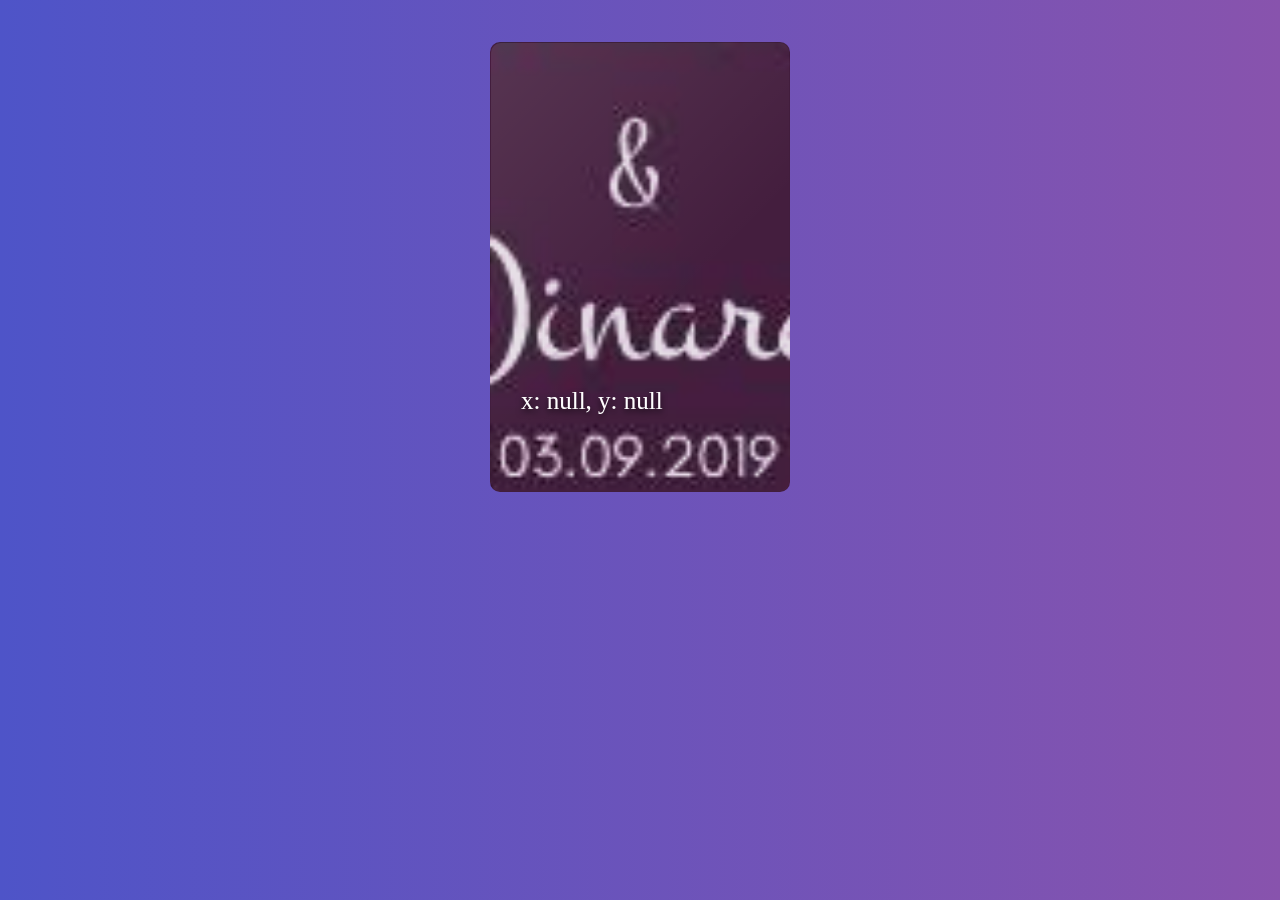
==== index2.html @ 8facebb2 "add book styling" ====
<!DOCTYPE html>
<html lang="en">
<head>
    <title>Open your ticket to a great journey</title>
    <link rel="stylesheet" href="css/main.css"/>
    <meta name="viewport" content="width=device-width, initial-scale=1, shrink-to-fit=no">
</head>
<body>
<div class="area" >
    <ul class="circles">
        <li></li>
        <li></li>
        <li></li>
        <li></li>
        <li></li>
        <li></li>
        <li></li>
        <li></li>
        <li></li>
        <li></li>
    </ul>
</div>


<div class="wrap">
    <div class="card-shadow"></div>
    <div class="card">
        <div class="card-front">
            <!--<div class="card-title">Dear John</div>-->
            <!--<div class="card-subtitle">please join to our wedding party</div>-->
            <!--<div class="card-subtitle" id="dataContainerOrientation">123123123</div>-->
            <div class="card-subtitle" id="dataContainerMotion">fegergeg</div>
            <div class="card-shine"></div>
        </div>
    </div>
</div>

<script src="js/jquery-3.4.1.min.js"></script>
<script src="js/bootstrap.min.js"></script>
<script src="js/vivus.min.js"></script>
<script src="js/card.js"></script>
<script src="js/main.js"></script>
</body>
</html>
---- css/main.css ----
@import "bootstrap.min.css";
@import url("https://fonts.googleapis.com/css?family=Exo:400,700");
::before,
::after {
  content: "";
}

ul {
  margin: 0;
  padding: 0;
  list-style: none;
}

a {
  color: #2c3e50;
  text-decoration: none;
}

.flower-top {
  position: absolute;
  left: 42px;
  top: 33px;
  transform-origin: top right;
  transform: rotate(0deg);
  animation: lowShake infinite 5s ease-in-out;
}

.flower-bottom {
  position: absolute;
  left: 162px;
  bottom: 33px;
  transform-origin: bottom left;
  transform: rotate(0deg);
  animation: lowShake infinite 6s 0.8s ease-in-out;
}

@keyframes lowShake {
  0%, 80%, 100% {
    transform: rotate(0deg);
  }
  20%, 60% {
    transform: rotate(-5deg);
  }
  40% {
    transform: rotate(5deg);
  }
}
.bg-cover {
  background-size: cover;
  background-position: center;
}

.page > li {
  overflow: hidden;
}
.page > li.bg-cover:after {
  position: absolute;
  top: 0;
  bottom: 0;
  right: 0;
  left: 0;
  border: 10px solid #e4cdaf;
  z-index: 10;
}
.page > li:before {
  position: absolute;
  top: 0;
  bottom: 0;
  width: 100%;
  box-shadow: inset 130px 0 40px -70px #00000021;
  z-index: 5;
}

.align {
  clear: both;
  margin: 90px auto 20px;
  width: 100%;
  max-width: 1170px;
  text-align: center;
}

.align > li {
  width: 500px;
  min-height: 300px;
  display: inline-block;
  margin: 30px 20px 30px 30px;
  padding: 0 0 0 60px;
  vertical-align: top;
}

.book {
  position: relative;
  width: 320px;
  height: 440px;
  -webkit-perspective: 1000px;
  -moz-perspective: 1000px;
  perspective: 1000px;
  -webkit-transform-style: preserve-3d;
  -moz-transform-style: preserve-3d;
  transform-style: preserve-3d;
  transform-origin: 0% -50%;
  transform: scale(1);
  transition: all 0.8s ease;
}

.hardcover_front li:first-child {
  background-color: #eee;
  -webkit-backface-visibility: hidden;
  -moz-backface-visibility: hidden;
  backface-visibility: hidden;
}

/* reverse */
.hardcover_front li:last-child {
  background-color: #fffbec;
}

/* HARDCOVER BACK */
.hardcover_back li:first-child {
  background-color: #fffbec;
}

/* reverse */
.hardcover_back li:last-child {
  background-color: #fffbec;
}

.book_spine li:first-child {
  background-color: #f3e296;
}

.book_spine li:last-child {
  background-color: #333;
}

/* thickness of cover */
.hardcover_front li:first-child:after,
.hardcover_front li:first-child:before,
.hardcover_front li:last-child:after,
.hardcover_front li:last-child:before,
.hardcover_back li:first-child:after,
.hardcover_back li:first-child:before,
.hardcover_back li:last-child:after,
.hardcover_back li:last-child:before,
.book_spine li:first-child:after,
.book_spine li:first-child:before,
.book_spine li:last-child:after,
.book_spine li:last-child:before {
  background-color: #381832;
}

/* page */
.page > li {
  background-image: -webkit-linear-gradient(left, #e1ddd8 0%, #fffbf6 100%);
  background-image: -moz-linear-gradient(left, #e1ddd8 0%, #fffbf6 100%);
  background-image: -ms-linear-gradient(left, #e1ddd8 0%, #fffbf6 100%);
  background-image: linear-gradient(left, #e1ddd8 0%, #fffbf6 100%);
  box-shadow: inset 0px -1px 2px rgba(50, 50, 50, 0.1), inset -1px 0px 1px rgba(150, 150, 150, 0.2);
  border-radius: 0 5px 5px 0;
}

/*
	3. opening cover, back cover and pages
*/
.hardcover_front {
  -webkit-transform: rotateY(-34deg) translateZ(8px);
  -moz-transform: rotateY(-34deg) translateZ(8px);
  transform: rotateY(-34deg) translateZ(8px);
  z-index: 100;
}

.hardcover_back {
  -webkit-transform: rotateY(-15deg) translateZ(-8px);
  -moz-transform: rotateY(-15deg) translateZ(-8px);
  transform: rotateY(-15deg) translateZ(-8px);
}

.page li:nth-child(1) {
  -webkit-transform: rotateY(-28deg);
  -moz-transform: rotateY(-28deg);
  transform: rotateY(-28deg);
}

.page li:nth-child(2) {
  -webkit-transform: rotateY(-30deg);
  -moz-transform: rotateY(-30deg);
  transform: rotateY(-30deg);
}

.page li:nth-child(3) {
  -webkit-transform: rotateY(-32deg);
  -moz-transform: rotateY(-32deg);
  transform: rotateY(-32deg);
}

.page li:nth-child(4) {
  -webkit-transform: rotateY(-34deg);
  -moz-transform: rotateY(-34deg);
  transform: rotateY(-34deg);
}

.page li:nth-child(5) {
  -webkit-transform: rotateY(-36deg);
  -moz-transform: rotateY(-36deg);
  transform: rotateY(-36deg);
}

/*
	4. position, transform & transition
*/
.hardcover_front,
.hardcover_back,
.book_spine,
.hardcover_front li,
.hardcover_back li,
.book_spine li {
  position: absolute;
  top: 0;
  left: 0;
  width: 100%;
  height: 100%;
  -webkit-transform-style: preserve-3d;
  -moz-transform-style: preserve-3d;
  transform-style: preserve-3d;
}

.hardcover_front,
.hardcover_back {
  -webkit-transform-origin: 0 100%;
  -moz-transform-origin: 0 100%;
  transform-origin: 0 100%;
}

.hardcover_front {
  -webkit-transition: all 0.8s ease, z-index 0.6s;
  -moz-transition: all 0.8s ease, z-index 0.6s;
  transition: all 0.8s ease, z-index 0.6s;
}

/* HARDCOVER front */
.hardcover_front li:first-child {
  cursor: default;
  -webkit-user-select: none;
  -moz-user-select: none;
  user-select: none;
  -webkit-transform: translateZ(2px);
  -moz-transform: translateZ(2px);
  transform: translateZ(2px);
}

.hardcover_front li:last-child {
  -webkit-transform: rotateY(180deg) translateZ(2px);
  -moz-transform: rotateY(180deg) translateZ(2px);
  transform: rotateY(180deg) translateZ(2px);
}

/* HARDCOVER back */
.hardcover_back li:first-child {
  -webkit-transform: translateZ(2px);
  -moz-transform: translateZ(2px);
  transform: translateZ(2px);
}

.hardcover_back li:last-child {
  -webkit-transform: translateZ(-2px);
  -moz-transform: translateZ(-2px);
  transform: translateZ(-2px);
}

/* thickness of cover */
.hardcover_front li:first-child:after,
.hardcover_front li:first-child:before,
.hardcover_front li:last-child:after,
.hardcover_front li:last-child:before,
.hardcover_back li:first-child:after,
.hardcover_back li:first-child:before,
.hardcover_back li:last-child:after,
.hardcover_back li:last-child:before,
.book_spine li:first-child:after,
.book_spine li:first-child:before,
.book_spine li:last-child:after,
.book_spine li:last-child:before {
  position: absolute;
  top: 0;
  left: 0;
}

/* HARDCOVER front */
.hardcover_front li:first-child:after,
.hardcover_front li:first-child:before {
  width: 4px;
  height: 100%;
}

.hardcover_front li:first-child:after {
  -webkit-transform: rotateY(90deg) translateZ(-2px) translateX(2px);
  -moz-transform: rotateY(90deg) translateZ(-2px) translateX(2px);
  transform: rotateY(90deg) translateZ(-2px) translateX(2px);
}

.hardcover_front li:first-child:before {
  -webkit-transform: rotateY(90deg) translateZ(318px) translateX(2px);
  -moz-transform: rotateY(90deg) translateZ(318px) translateX(2px);
  transform: rotateY(90deg) translateZ(318px) translateX(2px);
}

.hardcover_front li:last-child:after,
.hardcover_front li:last-child:before {
  width: 4px;
  height: 320px;
}

.hardcover_front li:last-child:after {
  -webkit-transform: rotateX(90deg) rotateZ(90deg) translateZ(160px) translateX(-2px) translateY(-159px);
  -moz-transform: rotateX(90deg) rotateZ(90deg) translateZ(160px) translateX(-2px) translateY(-159px);
  transform: rotateX(90deg) rotateZ(90deg) translateZ(160px) translateX(-2px) translateY(-159px);
}

.hardcover_front li:last-child:before {
  box-shadow: 0 0 60px 10px rgba(0, 0, 0, 0.5);
  -webkit-transform: rotateX(90deg) rotateZ(90deg) translateZ(-280px) translateX(-2px) translateY(-158px);
  -moz-transform: rotateX(90deg) rotateZ(90deg) translateZ(-280px) translateX(-2px) translateY(-158px);
  transform: rotateX(90deg) rotateZ(90deg) translateZ(-280px) translateX(-2px) translateY(-158px);
}

/* thickness of cover */
.hardcover_back li:first-child:after,
.hardcover_back li:first-child:before {
  width: 4px;
  height: 100%;
}

.hardcover_back li:first-child:after {
  -webkit-transform: rotateY(90deg) translateZ(-2px) translateX(2px);
  -moz-transform: rotateY(90deg) translateZ(-2px) translateX(2px);
  transform: rotateY(90deg) translateZ(-2px) translateX(2px);
}

.hardcover_back li:first-child:before {
  -webkit-transform: rotateY(90deg) translateZ(158px) translateX(2px);
  -moz-transform: rotateY(90deg) translateZ(158px) translateX(2px);
  transform: rotateY(90deg) translateZ(158px) translateX(2px);
}

.hardcover_back li:last-child:after,
.hardcover_back li:last-child:before {
  width: 4px;
  height: 160px;
}

.hardcover_back li:last-child:after {
  -webkit-transform: rotateX(90deg) rotateZ(90deg) translateZ(80px) translateX(2px) translateY(-78px);
  -moz-transform: rotateX(90deg) rotateZ(90deg) translateZ(80px) translateX(2px) translateY(-78px);
  transform: rotateX(90deg) rotateZ(90deg) translateZ(80px) translateX(2px) translateY(-78px);
}

.hardcover_back li:last-child:before {
  box-shadow: 10px -1px 80px 20px #666;
  -webkit-transform: rotateX(90deg) rotateZ(90deg) translateZ(-140px) translateX(2px) translateY(-78px);
  -moz-transform: rotateX(90deg) rotateZ(90deg) translateZ(-140px) translateX(2px) translateY(-78px);
  transform: rotateX(90deg) rotateZ(90deg) translateZ(-140px) translateX(2px) translateY(-78px);
}

/* BOOK SPINE */
.book_spine {
  -webkit-transform: rotateY(60deg) translateX(-5px) translateZ(-12px);
  -moz-transform: rotateY(60deg) translateX(-5px) translateZ(-12px);
  transform: rotateY(60deg) translateX(-5px) translateZ(-12px);
  width: 16px;
  z-index: 0;
}

.book_spine li:first-child {
  -webkit-transform: translateZ(2px);
  -moz-transform: translateZ(2px);
  transform: translateZ(2px);
}

.book_spine li:last-child {
  -webkit-transform: translateZ(-2px);
  -moz-transform: translateZ(-2px);
  transform: translateZ(-2px);
}

/* thickness of book spine */
.book_spine li:first-child:after,
.book_spine li:first-child:before {
  width: 4px;
  height: 100%;
}

.book_spine li:first-child:after {
  -webkit-transform: rotateY(90deg) translateZ(-2px) translateX(2px);
  -moz-transform: rotateY(90deg) translateZ(-2px) translateX(2px);
  transform: rotateY(90deg) translateZ(-2px) translateX(2px);
}

.book_spine li:first-child:before {
  -webkit-transform: rotateY(-90deg) translateZ(-12px);
  -moz-transform: rotateY(-90deg) translateZ(-12px);
  transform: rotateY(-90deg) translateZ(-12px);
}

.book_spine li:last-child:after,
.book_spine li:last-child:before {
  width: 4px;
  height: 16px;
}

.book_spine li:last-child:after {
  -webkit-transform: rotateX(90deg) rotateZ(90deg) translateZ(8px) translateX(2px) translateY(-6px);
  -moz-transform: rotateX(90deg) rotateZ(90deg) translateZ(8px) translateX(2px) translateY(-6px);
  transform: rotateX(90deg) rotateZ(90deg) translateZ(8px) translateX(2px) translateY(-6px);
}

.book_spine li:last-child:before {
  box-shadow: 5px -1px 100px 40px rgba(0, 0, 0, 0.2);
  -webkit-transform: rotateX(90deg) rotateZ(90deg) translateZ(-210px) translateX(2px) translateY(-6px);
  -moz-transform: rotateX(90deg) rotateZ(90deg) translateZ(-210px) translateX(2px) translateY(-6px);
  transform: rotateX(90deg) rotateZ(90deg) translateZ(-210px) translateX(2px) translateY(-6px);
}

.page,
.page > li {
  position: absolute;
  top: 0;
  left: 0;
  -webkit-transform-style: preserve-3d;
  -moz-transform-style: preserve-3d;
  transform-style: preserve-3d;
}

.page {
  width: 100%;
  height: 98%;
  top: 1%;
  left: 3%;
  z-index: 10;
}

.page > li {
  width: 100%;
  height: 100%;
  -webkit-transform-origin: left center;
  -moz-transform-origin: left center;
  transform-origin: left center;
  -webkit-transition-property: transform;
  -moz-transition-property: transform;
  transition-property: transform;
  -webkit-transition-timing-function: ease;
  -moz-transition-timing-function: ease;
  transition-timing-function: ease;
}

.page > li:nth-child(1) {
  -webkit-transition-duration: 0.6s;
  -moz-transition-duration: 0.6s;
  transition-duration: 0.6s;
}

.page > li:nth-child(2) {
  -webkit-transition-duration: 0.6s;
  -moz-transition-duration: 0.6s;
  transition-duration: 0.6s;
}

.page > li:nth-child(3) {
  -webkit-transition-duration: 0.4s;
  -moz-transition-duration: 0.4s;
  transition-duration: 0.4s;
}

.page > li:nth-child(4) {
  -webkit-transition-duration: 0.5s;
  -moz-transition-duration: 0.5s;
  transition-duration: 0.5s;
}

.page > li:nth-child(5) {
  -webkit-transition-duration: 0.6s;
  -moz-transition-duration: 0.6s;
  transition-duration: 0.6s;
}

/*
	5. events
*/
.book.open {
  transform: scale(1.2);
  transform-origin: 50% 25%;
}

.book.open > .hardcover_front {
  -webkit-transform: rotateY(-145deg) translateZ(0);
  -moz-transform: rotateY(-145deg) translateZ(0);
  transform: rotateY(-145deg) translateZ(0);
  z-index: 0;
}

.book.open > .page li:nth-child(1) {
  -webkit-transform: rotateY(-30deg);
  -moz-transform: rotateY(-30deg);
  transform: rotateY(-30deg);
  -webkit-transition-duration: 1.5s;
  -moz-transition-duration: 1.5s;
  transition-duration: 1.5s;
}

.book.open > .page li:nth-child(2) {
  -webkit-transform: rotateY(-35deg);
  -moz-transform: rotateY(-35deg);
  transform: rotateY(-35deg);
  -webkit-transition-duration: 1.8s;
  -moz-transition-duration: 1.8s;
  transition-duration: 1.8s;
}

.book.open > .page li:nth-child(3) {
  -webkit-transform: rotateY(-118deg);
  -moz-transform: rotateY(-118deg);
  transform: rotateY(-118deg);
  -webkit-transition-duration: 1.6s;
  -moz-transition-duration: 1.6s;
  transition-duration: 1.6s;
}

.book.open > .page li:nth-child(4) {
  -webkit-transform: rotateY(-130deg);
  -moz-transform: rotateY(-130deg);
  transform: rotateY(-130deg);
  -webkit-transition-duration: 1.4s;
  -moz-transition-duration: 1.4s;
  transition-duration: 1.4s;
}

.book.open > .page li:nth-child(5) {
  -webkit-transform: rotateY(-140deg);
  -moz-transform: rotateY(-140deg);
  transform: rotateY(-140deg);
  -webkit-transition-duration: 1.2s;
  -moz-transition-duration: 1.2s;
  transition-duration: 1.2s;
}

/*
	6. Bonus
*/
/* cover CSS */
.coverDesign {
  position: absolute;
  top: 0;
  left: 0;
  bottom: 0;
  right: 0;
  overflow: hidden;
  -webkit-backface-visibility: hidden;
  -moz-backface-visibility: hidden;
  backface-visibility: hidden;
}

.coverDesign::after {
  background-image: -webkit-linear-gradient(-135deg, rgba(255, 255, 255, 0.45) 0%, transparent 100%);
  background-image: -moz-linear-gradient(-135deg, rgba(255, 255, 255, 0.45) 0%, transparent 100%);
  background-image: linear-gradient(-135deg, rgba(255, 255, 255, 0.45) 0%, transparent 100%);
  position: absolute;
  top: 0;
  left: 0;
  bottom: 0;
  right: 0;
}

.coverDesign h1 {
  color: #fff;
  font-size: 2.2em;
  letter-spacing: 0.05em;
  text-align: center;
  margin: 54% 0 0 0;
  text-shadow: -1px -1px 0 rgba(0, 0, 0, 0.1);
}

.coverDesign p {
  color: #f8f8f8;
  font-size: 1em;
  text-align: center;
  text-shadow: -1px -1px 0 rgba(0, 0, 0, 0.1);
}

.yellow {
  background-color: #f1c40f;
  background-image: -webkit-linear-gradient(top, #f1c40f 58%, #e7ba07 0%);
  background-image: -moz-linear-gradient(top, #f1c40f 58%, #e7ba07 0%);
  background-image: linear-gradient(top, #f1c40f 58%, #e7ba07 0%);
}

.blue {
  background-color: #3498db;
  background-image: -webkit-linear-gradient(top, #3498db 58%, #2a90d4 0%);
  background-image: -moz-linear-gradient(top, #3498db 58%, #2a90d4 0%);
  background-image: linear-gradient(top, #3498db 58%, #2a90d4 0%);
}

.grey {
  background-color: #f8e9d1;
  background-image: -webkit-linear-gradient(top, #f8e9d1 58%, #e7d5b7 0%);
  background-image: -moz-linear-gradient(top, #f8e9d1 58%, #e7d5b7 0%);
  background-image: linear-gradient(top, #f8e9d1 58%, #e7d5b7 0%);
}

/* Basic ribbon */
.ribbon {
  background: #c0392b;
  color: #fff;
  display: block;
  font-size: 0.7em;
  position: absolute;
  top: 11px;
  right: 1px;
  width: 40px;
  height: 20px;
  line-height: 20px;
  letter-spacing: 0.15em;
  text-align: center;
  -webkit-transform: rotateZ(45deg) translateZ(1px);
  -moz-transform: rotateZ(45deg) translateZ(1px);
  transform: rotateZ(45deg) translateZ(1px);
  -webkit-backface-visibility: hidden;
  -moz-backface-visibility: hidden;
  backface-visibility: hidden;
  z-index: 10;
}

.ribbon::before,
.ribbon::after {
  position: absolute;
  top: -20px;
  width: 0;
  height: 0;
  border-bottom: 20px solid #c0392b;
  border-top: 20px solid transparent;
}

.ribbon::before {
  left: -20px;
  border-left: 20px solid transparent;
}

.ribbon::after {
  right: -20px;
  border-right: 20px solid transparent;
}

/* figcaption */
figcaption {
  padding-left: 40px;
  text-align: left;
  position: absolute;
  top: 0%;
  left: 160px;
  width: 310px;
}

figcaption h1 {
  margin: 0;
}

figcaption span {
  color: #16a085;
  padding: 0.6em 0 1em 0;
  display: block;
}

figcaption p {
  color: #63707d;
  line-height: 1.3;
}

/* Media Queries */
@media screen and (max-width: 37.8125em) {
  .align > li {
    width: 100%;
    min-height: 440px;
    height: auto;
    padding: 0;
    margin: 0 0 30px 0;
  }

  .book {
    margin: 0 auto;
  }

  figcaption {
    text-align: center;
    width: 320px;
    top: 250px;
    padding-left: 0;
    left: -80px;
    font-size: 90%;
  }
}
* {
  margin: 0;
  padding: 0;
}

body {
  font-family: "Exo", sans-serif;
  width: 100vw;
  height: 100vh;
  overflow: hidden;
}

.area {
  background: #8853ad;
  background: linear-gradient(to left, #8853ad, #4e54c8);
  width: 100vw;
  height: 100vh;
  position: fixed;
  z-index: -1;
  top: 0;
  left: 0;
}

.circles {
  position: absolute;
  top: 0;
  left: 0;
  width: 100%;
  height: 100%;
  overflow: hidden;
}

.circles li {
  position: absolute;
  display: block;
  list-style: none;
  width: 20px;
  height: 20px;
  background: rgba(255, 255, 255, 0.65);
  animation: animate 25s linear infinite;
  bottom: -150px;
}

.circles li:nth-child(1) {
  left: 25%;
  width: 80px;
  height: 80px;
  animation-delay: 0s;
}

.circles li:nth-child(2) {
  left: 10%;
  width: 20px;
  height: 20px;
  animation-delay: 2s;
  animation-duration: 12s;
}

.circles li:nth-child(3) {
  left: 70%;
  width: 20px;
  height: 20px;
  animation-delay: 4s;
}

.circles li:nth-child(4) {
  left: 40%;
  width: 60px;
  height: 60px;
  animation-delay: 0s;
  animation-duration: 18s;
}

.circles li:nth-child(5) {
  left: 65%;
  width: 20px;
  height: 20px;
  animation-delay: 0s;
}

.circles li:nth-child(6) {
  left: 75%;
  width: 110px;
  height: 110px;
  animation-delay: 3s;
}

.circles li:nth-child(7) {
  left: 35%;
  width: 150px;
  height: 150px;
  animation-delay: 7s;
}

.circles li:nth-child(8) {
  left: 50%;
  width: 25px;
  height: 25px;
  animation-delay: 15s;
  animation-duration: 45s;
}

.circles li:nth-child(9) {
  left: 20%;
  width: 15px;
  height: 15px;
  animation-delay: 2s;
  animation-duration: 35s;
}

.circles li:nth-child(10) {
  left: 85%;
  width: 150px;
  height: 150px;
  animation-delay: 0s;
  animation-duration: 11s;
}

@keyframes animate {
  0% {
    transform: translateY(0) rotate(0deg);
    opacity: 1;
    border-radius: 0;
    filter: blur(0px);
  }
  25% {
    filter: blur(30px);
  }
  50% {
    opacity: 0.8;
    border-radius: 50%;
    filter: blur(2px);
  }
  100% {
    transform: translateY(-1000px) rotate(720deg);
    opacity: 0;
    border-radius: 50px;
    filter: blur(2px);
  }
}
.wrap {
  position: absolute;
  perspective: 600px;
  height: 100%;
  width: 100%;
  top: 0;
  bottom: 0;
  left: 0;
  right: 0;
  overflow: hidden;
  text-align: center;
}

.card-shadow, .card {
  margin: 0 auto;
  margin-top: 42px;
  width: 300px;
  height: 450px;
  z-index: 1;
  position: absolute;
  border-radius: 10px;
  top: 0;
  bottom: 0;
  left: 0;
  right: 0;
}

.card {
  background: #fff url("../images/cover-2.jpg") 50% 50%;
  background-size: 450%;
}

.card-shine {
  position: absolute;
  width: 100%;
  height: 100%;
  transform-style: preserve-3d;
  z-index: 1;
  border-radius: 10px;
  background: -webkit-linear-gradient(315deg, rgba(245, 245, 255, 0.1) 0%, rgba(255, 255, 255, 0) 60%);
  background: linear-gradient(135deg, rgba(255, 255, 255, 0.1) 0%, rgba(255, 255, 255, 0) 60%);
  z-index: -1;
}

.card-shadow {
  top: 10px;
  transform-style: preserve-3d;
  transform: translateZ(40px);
  z-index: -1;
  background: #b3b3b3;
  transform: scale(0.5, 0.5);
  box-shadow: 0 0 30px 10px #aaa;
}

.card-front, .card-title, .card-subtitle {
  position: absolute;
  color: #fff;
  transform-style: preserve-3d;
}

.card-front {
  border-radius: 10px;
  width: 100%;
  height: 100%;
  z-index: 0;
  background-color: rgba(0, 0, 0, 0.1);
}

.card-title {
  font-weight: 700;
  text-align: left;
  left: 30px;
  bottom: 140px;
  font-size: 35px;
  line-height: 45px;
  text-shadow: 0 5px 8px rgba(0, 0, 0, 0.65);
  transform: translateZ(0px);
  overflow: hidden;
  margin: 0;
  width: 80%;
  font-family: "Comfortaa", cursive;
}

.card-subtitle {
  font-weight: normal;
  text-align: left;
  left: 30px;
  width: 80%;
  bottom: 80px;
  font-size: 25px;
  line-height: 20px;
  text-shadow: 0 3px 6px rgba(0, 0, 0, 0.8);
  transform: translateZ(0px);
  font-family: "Comfortaa", cursive;
}

/*# sourceMappingURL=main.css.map */
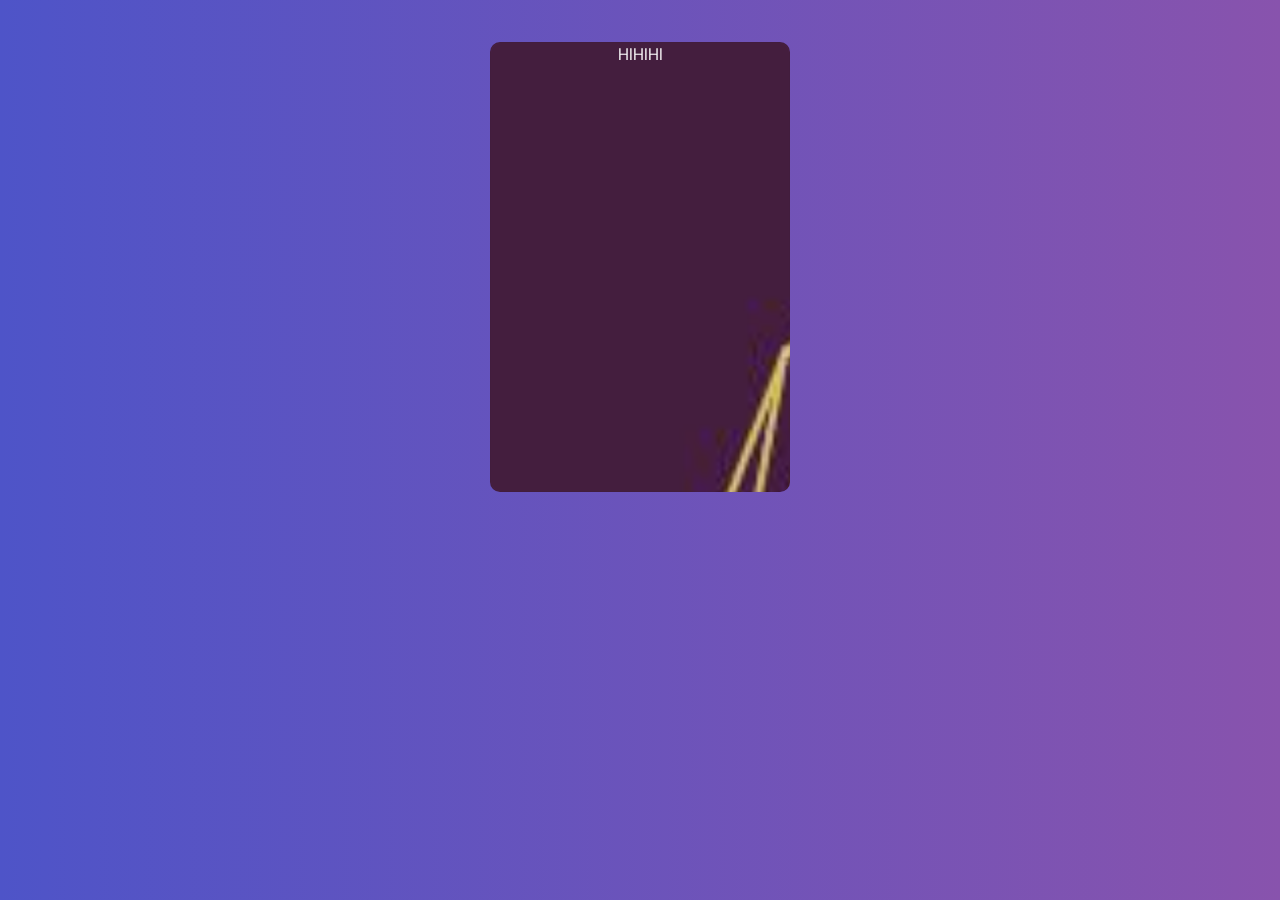
==== commit 7d5f9d5d: "add shining" ====
--- a/index2.html
+++ b/index2.html
@@ -23,13 +23,11 @@
 
 
 <div class="wrap">
-    <div class="card-shadow"></div>
     <div class="card">
         <div class="card-front">
-            <!--<div class="card-title">Dear John</div>-->
-            <!--<div class="card-subtitle">please join to our wedding party</div>-->
-            <!--<div class="card-subtitle" id="dataContainerOrientation">123123123</div>-->
-            <div class="card-subtitle" id="dataContainerMotion">fegergeg</div>
+            <div class="card-context" style="color: white">
+                HIHIHI
+            </div>
             <div class="card-shine"></div>
         </div>
     </div>
--- a/css/main.css
+++ b/css/main.css
@@ -45,9 +45,32 @@
     transform: rotate(5deg);
   }
 }
+@keyframes bookShake {
+  0%, 40%, 50% {
+    transform: rotateY(0deg);
+  }
+  10%, 30% {
+    transform: rotateY(-3deg);
+  }
+  20% {
+    transform: rotateY(2deg);
+  }
+}
+.book-wrap {
+  transition: 0.8s;
+}
+
+.book-wrap:not(.open) .book {
+  animation: bookShake 10s 2s infinite ease-in-out;
+}
+
 .bg-cover {
   background-size: cover;
   background-position: center;
+}
+
+.bg-pattern {
+  background-size: 100px;
 }
 
 .page > li {
@@ -254,6 +277,11 @@
   transform: rotateY(180deg) translateZ(2px);
 }
 
+.hardcover_front li:last-child, .hardcover_back li:first-child {
+  background: #653c96;
+  box-shadow: inset 14px 0px 16px 4px rgba(0, 0, 0, 0.2);
+}
+
 /* HARDCOVER back */
 .hardcover_back li:first-child {
   -webkit-transform: translateZ(2px);
@@ -485,37 +513,39 @@
 /*
 	5. events
 */
-.book.open {
+.book-wrap.open {
   transform: scale(1.2);
   transform-origin: 50% 25%;
 }
-
-.book.open > .hardcover_front {
+.book-wrap.open .book > .hardcover_front {
   -webkit-transform: rotateY(-145deg) translateZ(0);
   -moz-transform: rotateY(-145deg) translateZ(0);
   transform: rotateY(-145deg) translateZ(0);
   z-index: 0;
 }
-
-.book.open > .page li:nth-child(1) {
-  -webkit-transform: rotateY(-30deg);
-  -moz-transform: rotateY(-30deg);
-  transform: rotateY(-30deg);
+.book-wrap.open .book > .hardcover_back {
+  -webkit-transform: rotateY(15deg) translateZ(0);
+  -moz-transform: rotateY(15deg) translateZ(0);
+  transform: rotateY(15deg) translateZ(0);
+  z-index: 0;
+}
+.book-wrap.open .book > .page li:nth-child(1) {
+  -webkit-transform: rotateY(2deg);
+  -moz-transform: rotateY(2deg);
+  transform: rotateY(2deg);
   -webkit-transition-duration: 1.5s;
   -moz-transition-duration: 1.5s;
   transition-duration: 1.5s;
 }
-
-.book.open > .page li:nth-child(2) {
-  -webkit-transform: rotateY(-35deg);
-  -moz-transform: rotateY(-35deg);
-  transform: rotateY(-35deg);
+.book-wrap.open .book > .page li:nth-child(2) {
+  -webkit-transform: rotateY(0deg);
+  -moz-transform: rotateY(0deg);
+  transform: rotateY(0deg);
   -webkit-transition-duration: 1.8s;
   -moz-transition-duration: 1.8s;
   transition-duration: 1.8s;
 }
-
-.book.open > .page li:nth-child(3) {
+.book-wrap.open .book > .page li:nth-child(3) {
   -webkit-transform: rotateY(-118deg);
   -moz-transform: rotateY(-118deg);
   transform: rotateY(-118deg);
@@ -523,8 +553,7 @@
   -moz-transition-duration: 1.6s;
   transition-duration: 1.6s;
 }
-
-.book.open > .page li:nth-child(4) {
+.book-wrap.open .book > .page li:nth-child(4) {
   -webkit-transform: rotateY(-130deg);
   -moz-transform: rotateY(-130deg);
   transform: rotateY(-130deg);
@@ -532,8 +561,7 @@
   -moz-transition-duration: 1.4s;
   transition-duration: 1.4s;
 }
-
-.book.open > .page li:nth-child(5) {
+.book-wrap.open .book > .page li:nth-child(5) {
   -webkit-transform: rotateY(-140deg);
   -moz-transform: rotateY(-140deg);
   transform: rotateY(-140deg);
@@ -874,21 +902,12 @@
   width: 100%;
   height: 100%;
   transform-style: preserve-3d;
-  z-index: 1;
   border-radius: 10px;
   background: -webkit-linear-gradient(315deg, rgba(245, 245, 255, 0.1) 0%, rgba(255, 255, 255, 0) 60%);
   background: linear-gradient(135deg, rgba(255, 255, 255, 0.1) 0%, rgba(255, 255, 255, 0) 60%);
   z-index: -1;
-}
-
-.card-shadow {
-  top: 10px;
-  transform-style: preserve-3d;
-  transform: translateZ(40px);
-  z-index: -1;
-  background: #b3b3b3;
-  transform: scale(0.5, 0.5);
-  box-shadow: 0 0 30px 10px #aaa;
+  top: 0;
+  left: 0;
 }
 
 .card-front, .card-title, .card-subtitle {
@@ -903,6 +922,11 @@
   height: 100%;
   z-index: 0;
   background-color: rgba(0, 0, 0, 0.1);
+}
+
+.card-context {
+  transform-style: preserve-3d;
+  transform: translateZ(0px);
 }
 
 .card-title {
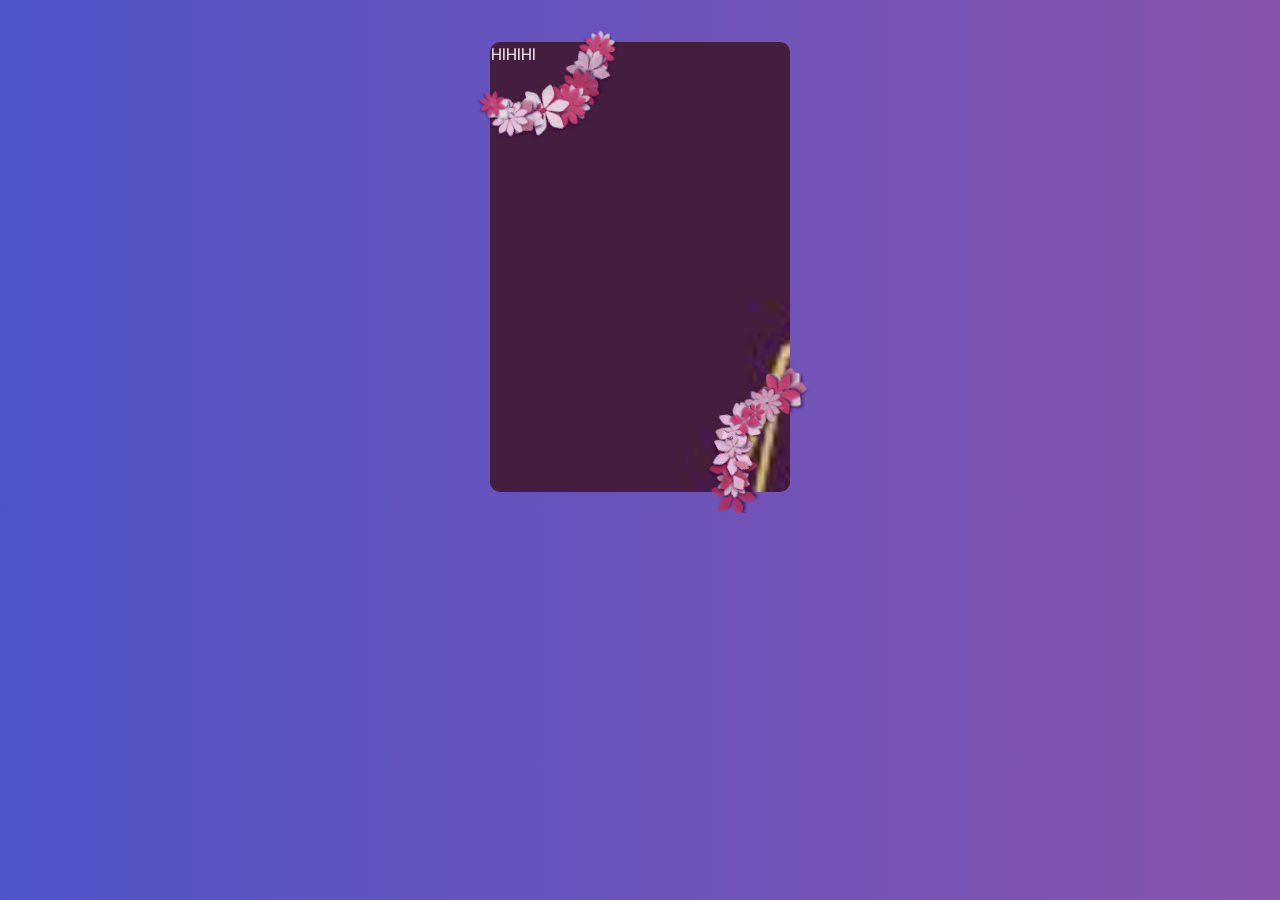
==== commit 6a2f7483: "add flowers to card" ====
--- a/index2.html
+++ b/index2.html
@@ -6,6 +6,38 @@
     <meta name="viewport" content="width=device-width, initial-scale=1, shrink-to-fit=no">
 </head>
 <body>
+<svg class="root">
+    <defs>
+        <filter id="f" width="200" height="200" x="-100"  y="-100" >
+            <feGaussianBlur in="SourceAlpha" stdDeviation="3" result="blur"></feGaussianBlur>
+            <feFlood flood-color="rgb(60,10,60)" result="color"/>
+            <feComposite in="color" in2="blur" operator="in" result="shadow" />
+            <feOffset in="shadow" dx="3" dy="3" result="offset"></feOffset>
+            <feMerge>
+                <feMergeNode in="offset" />
+                <feMergeNode in="SourceGraphic" />
+            </feMerge>
+        </filter>
+        <symbol id="petal2" viewBox = "0 -100 200 200"  >
+            <!--<polygon points="0,0 120,80 200,0 120,-80 0,0" />-->
+            <path transform="translate(0,-100)" d="M25.91,-15.12 Q0,0 25.91,15.12L94.09,54.889 Q120,70 142.58,50.24L177.42,19.76 Q200,0 177.42,-19.756L142.58,-50.24 Q120,-70 94.087,-54.88Z"></path>
+        </symbol>
+
+        <symbol id="petal3"  viewBox = "0 -100 200 200" >
+            <!--<polygon points="0,0 120,50 200,0 120,-50 0,0" />-->
+            <path transform="translate(0,-100)" d="M27.69,-11.54  Q0,0 27.69,11.54  L92.3,38.46  Q120,50 145.44,34.1 L174.56,15.9  Q200,0 174.56,-15.9 L145.44,-34.1 Q120,-50 92.3,-38.46Z" ></path>
+        </symbol>
+
+        <symbol id="petal4"  viewBox = "0 -100 200 200" >
+            <!--<polygon points="0,0 120,50 200,0 120,-50 0,0" />-->
+            <path transform="translate(0,-100)"  d="M28.09,-10.53 Q0,0 28.09,10.53L91.91,34.47 Q120,45 146.147,30.29L173.85,14.7 Q200,0 173.85,-14.7L146.15,-30.29 Q120,-45 91.91,-34.467Z"></path>
+        </symbol>
+        <symbol id="petal5"  viewBox = "0 -100 200 200" >
+            <!--<polygon points="0,0 140,40 200,0 140,-40 0,0" />-->
+            <path transform="translate(0,-100)"   d="M28.85,-8.24 Q0,0 28.85,8.24L111.15,31.76 Q140,40 164.96,23.36L175.04,16.64 Q200,0 175.038,-16.64L164.96,-23.36 Q140,-40 111.15,-31.76Z"></path>
+        </symbol>
+    </defs>
+</svg>
 <div class="area" >
     <ul class="circles">
         <li></li>
@@ -19,6 +51,7 @@
         <li></li>
         <li></li>
     </ul>
+
 </div>
 
 
@@ -29,6 +62,7 @@
                 HIHIHI
             </div>
             <div class="card-shine"></div>
+            <svg viewBox="0 0 10000 10000" id="svg" preserveAspectRatio="xMidYMid slice"></svg>
         </div>
     </div>
 </div>
@@ -37,6 +71,7 @@
 <script src="js/bootstrap.min.js"></script>
 <script src="js/vivus.min.js"></script>
 <script src="js/card.js"></script>
+<script src="js/flowers.js"></script>
 <script src="js/main.js"></script>
 </body>
 </html>
--- a/css/main.css
+++ b/css/main.css
@@ -927,6 +927,7 @@
 .card-context {
   transform-style: preserve-3d;
   transform: translateZ(0px);
+  position: absolute;
 }
 
 .card-title {
@@ -957,4 +958,95 @@
   font-family: "Comfortaa", cursive;
 }
 
+svg.root {
+  width: 1px;
+  height: 1px;
+  position: absolute;
+  left: -100em;
+}
+
+svg {
+  width: 120%;
+  height: 110%;
+  background: transparent;
+  fill-opacity: 0.75;
+  left: -10%;
+  top: -5%;
+  position: absolute;
+}
+
+symbol {
+  overflow: visible;
+}
+
+svg use {
+  transform: rotate(0deg);
+  transition: transform calc(var(--t) * 1s);
+}
+
+svg g.a {
+  transition: transform calc(var(--t) * 1s);
+}
+
+svg g.a {
+  transform: scale(var(--scale)) rotate(-90deg);
+  filter: url("#f");
+}
+
+._2 {
+  --n: 2;
+}
+
+._3 {
+  --n: 3;
+}
+
+._4 {
+  --n: 4;
+}
+
+._5 {
+  --n: 5;
+}
+
+svg .a g:nth-of-type(1) {
+  transform: rotate(calc(-.5 * 180deg / var(--n)));
+}
+
+svg .a g:nth-of-type(2) {
+  transform: rotate(calc( .5 * 180deg / var(--n)));
+}
+
+svg .a g:nth-of-type(1) use:nth-of-type(2) {
+  transform: rotate(calc(-1deg * 180 / var(--n)));
+}
+
+svg .a g:nth-of-type(1) use:nth-of-type(3) {
+  transform: rotate(calc(-2deg * 180 / var(--n)));
+}
+
+svg .a g:nth-of-type(1) use:nth-of-type(4) {
+  transform: rotate(calc(-3deg * 180 / var(--n)));
+}
+
+svg .a g:nth-of-type(1) use:nth-of-type(5) {
+  transform: rotate(calc(-4deg * 180 / var(--n)));
+}
+
+svg .a g:nth-of-type(2) use:nth-of-type(2) {
+  transform: rotate(calc(1deg * 180 / var(--n)));
+}
+
+svg .a g:nth-of-type(2) use:nth-of-type(3) {
+  transform: rotate(calc(2deg * 180 / var(--n)));
+}
+
+svg .a g:nth-of-type(2) use:nth-of-type(4) {
+  transform: rotate(calc(3deg * 180 / var(--n)));
+}
+
+svg .a g:nth-of-type(2) use:nth-of-type(5) {
+  transform: rotate(calc(4deg * 180 / var(--n)));
+}
+
 /*# sourceMappingURL=main.css.map */
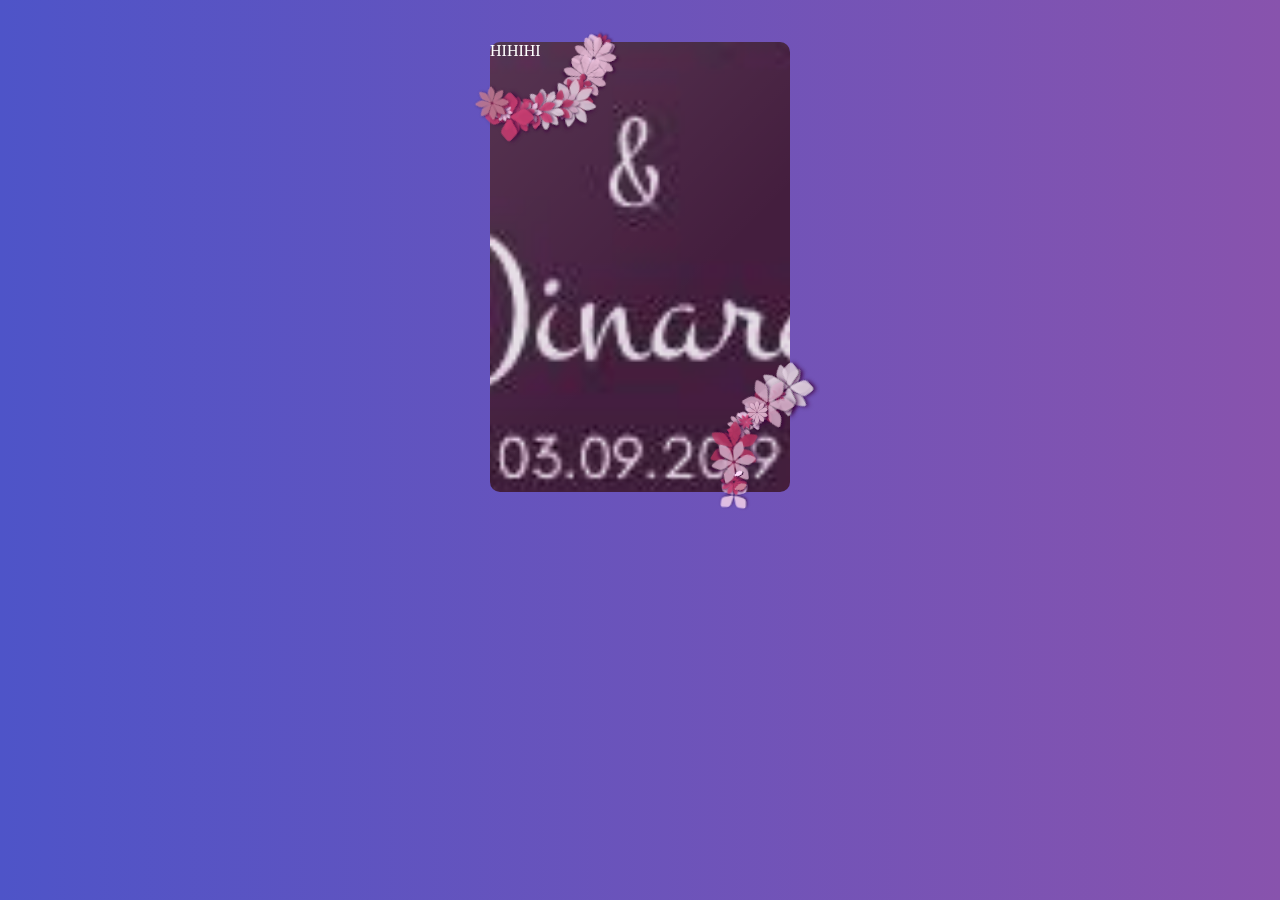
==== commit 7b180b19: "add space animation" ====
--- a/index2.html
+++ b/index2.html
@@ -68,7 +68,6 @@
 </div>
 
 <script src="js/jquery-3.4.1.min.js"></script>
-<script src="js/bootstrap.min.js"></script>
 <script src="js/vivus.min.js"></script>
 <script src="js/card.js"></script>
 <script src="js/flowers.js"></script>
--- a/css/main.css
+++ b/css/main.css
@@ -1,10 +1,4 @@
-@import "bootstrap.min.css";
-@import url("https://fonts.googleapis.com/css?family=Exo:400,700");
-::before,
-::after {
-  content: "";
-}
-
+@import url("https://fonts.googleapis.com/css?family=Dancing+Script|PT+Sans&display=swap");
 ul {
   margin: 0;
   padding: 0;
@@ -58,6 +52,7 @@
 }
 .book-wrap {
   transition: 0.8s;
+  transform: scale(0.75);
 }
 
 .book-wrap:not(.open) .book {
@@ -91,7 +86,7 @@
   bottom: 0;
   width: 100%;
   box-shadow: inset 130px 0 40px -70px #00000021;
-  z-index: 5;
+  z-index: 1;
 }
 
 .align {
@@ -112,6 +107,7 @@
 }
 
 .book {
+  margin-top: 12vh;
   position: relative;
   width: 320px;
   height: 440px;
@@ -136,16 +132,17 @@
 /* reverse */
 .hardcover_front li:last-child {
   background-color: #fffbec;
+  backface-visibility: hidden;
 }
 
 /* HARDCOVER BACK */
 .hardcover_back li:first-child {
-  background-color: #fffbec;
+  background-color: #381832;
 }
 
 /* reverse */
 .hardcover_back li:last-child {
-  background-color: #fffbec;
+  background-color: #381832;
 }
 
 .book_spine li:first-child {
@@ -202,12 +199,14 @@
   -webkit-transform: rotateY(-28deg);
   -moz-transform: rotateY(-28deg);
   transform: rotateY(-28deg);
+  z-index: -1;
 }
 
 .page li:nth-child(2) {
   -webkit-transform: rotateY(-30deg);
   -moz-transform: rotateY(-30deg);
   transform: rotateY(-30deg);
+  z-index: 1;
 }
 
 .page li:nth-child(3) {
@@ -266,20 +265,20 @@
   -webkit-user-select: none;
   -moz-user-select: none;
   user-select: none;
-  -webkit-transform: translateZ(2px);
-  -moz-transform: translateZ(2px);
-  transform: translateZ(2px);
+  -webkit-transform: translateZ(4px);
+  -moz-transform: translateZ(4px);
+  transform: translateZ(4px);
 }
 
 .hardcover_front li:last-child {
-  -webkit-transform: rotateY(180deg) translateZ(2px);
-  -moz-transform: rotateY(180deg) translateZ(2px);
-  transform: rotateY(180deg) translateZ(2px);
+  -webkit-transform: rotateY(180deg) translateZ(-2px);
+  -moz-transform: rotateY(180deg) translateZ(-2px);
+  transform: rotateY(180deg) translateZ(-2px);
 }
 
 .hardcover_front li:last-child, .hardcover_back li:first-child {
   background: #653c96;
-  box-shadow: inset 14px 0px 16px 4px rgba(0, 0, 0, 0.2);
+  box-shadow: inset 14px 0 16px 4px rgba(0, 0, 0, 0.2);
 }
 
 /* HARDCOVER back */
@@ -479,6 +478,9 @@
   -moz-transition-timing-function: ease;
   transition-timing-function: ease;
 }
+.page > li:before {
+  content: "";
+}
 
 .page > li:nth-child(1) {
   -webkit-transition-duration: 0.6s;
@@ -514,8 +516,12 @@
 	5. events
 */
 .book-wrap.open {
-  transform: scale(1.2);
+  transform: scale(1);
   transform-origin: 50% 25%;
+}
+.book-wrap.open .book {
+  margin-top: 8vh;
+  transition: 1.5s ease-in;
 }
 .book-wrap.open .book > .hardcover_front {
   -webkit-transform: rotateY(-145deg) translateZ(0);
@@ -569,139 +575,36 @@
   -moz-transition-duration: 1.2s;
   transition-duration: 1.2s;
 }
+.book-wrap.open.open-next .book > .page li:nth-child(2) {
+  -webkit-transform: rotateY(-110deg);
+  -moz-transform: rotateY(-110deg);
+  transform: rotateY(-110deg);
+}
+
+.book-wrap.hide-book .hardcover_front, .book-wrap.hide-book .hardcover_back, .book-wrap.hide-book .book_spine, .book-wrap.hide-book .page li {
+  opacity: 0;
+  transition: 0.5s ease-out;
+}
+.book-wrap.hide-book .page li:nth-child(1) {
+  opacity: 1;
+  border-radius: 5px;
+  animation: drowningShadow 10s 5s ease-in-out infinite;
+}
+.book-wrap.hide-book .page li:nth-child(2) {
+  opacity: 1;
+  border-radius: 5px;
+  transition: 0.1s;
+}
+.book-wrap.hide-book .page li:nth-child(3) {
+  transition: 0.15s 0.5s ease-out;
+}
+.book-wrap.hide-book .page li:nth-child(4) {
+  transition: 0.15s 0.4s ease-out;
+}
 
 /*
 	6. Bonus
 */
-/* cover CSS */
-.coverDesign {
-  position: absolute;
-  top: 0;
-  left: 0;
-  bottom: 0;
-  right: 0;
-  overflow: hidden;
-  -webkit-backface-visibility: hidden;
-  -moz-backface-visibility: hidden;
-  backface-visibility: hidden;
-}
-
-.coverDesign::after {
-  background-image: -webkit-linear-gradient(-135deg, rgba(255, 255, 255, 0.45) 0%, transparent 100%);
-  background-image: -moz-linear-gradient(-135deg, rgba(255, 255, 255, 0.45) 0%, transparent 100%);
-  background-image: linear-gradient(-135deg, rgba(255, 255, 255, 0.45) 0%, transparent 100%);
-  position: absolute;
-  top: 0;
-  left: 0;
-  bottom: 0;
-  right: 0;
-}
-
-.coverDesign h1 {
-  color: #fff;
-  font-size: 2.2em;
-  letter-spacing: 0.05em;
-  text-align: center;
-  margin: 54% 0 0 0;
-  text-shadow: -1px -1px 0 rgba(0, 0, 0, 0.1);
-}
-
-.coverDesign p {
-  color: #f8f8f8;
-  font-size: 1em;
-  text-align: center;
-  text-shadow: -1px -1px 0 rgba(0, 0, 0, 0.1);
-}
-
-.yellow {
-  background-color: #f1c40f;
-  background-image: -webkit-linear-gradient(top, #f1c40f 58%, #e7ba07 0%);
-  background-image: -moz-linear-gradient(top, #f1c40f 58%, #e7ba07 0%);
-  background-image: linear-gradient(top, #f1c40f 58%, #e7ba07 0%);
-}
-
-.blue {
-  background-color: #3498db;
-  background-image: -webkit-linear-gradient(top, #3498db 58%, #2a90d4 0%);
-  background-image: -moz-linear-gradient(top, #3498db 58%, #2a90d4 0%);
-  background-image: linear-gradient(top, #3498db 58%, #2a90d4 0%);
-}
-
-.grey {
-  background-color: #f8e9d1;
-  background-image: -webkit-linear-gradient(top, #f8e9d1 58%, #e7d5b7 0%);
-  background-image: -moz-linear-gradient(top, #f8e9d1 58%, #e7d5b7 0%);
-  background-image: linear-gradient(top, #f8e9d1 58%, #e7d5b7 0%);
-}
-
-/* Basic ribbon */
-.ribbon {
-  background: #c0392b;
-  color: #fff;
-  display: block;
-  font-size: 0.7em;
-  position: absolute;
-  top: 11px;
-  right: 1px;
-  width: 40px;
-  height: 20px;
-  line-height: 20px;
-  letter-spacing: 0.15em;
-  text-align: center;
-  -webkit-transform: rotateZ(45deg) translateZ(1px);
-  -moz-transform: rotateZ(45deg) translateZ(1px);
-  transform: rotateZ(45deg) translateZ(1px);
-  -webkit-backface-visibility: hidden;
-  -moz-backface-visibility: hidden;
-  backface-visibility: hidden;
-  z-index: 10;
-}
-
-.ribbon::before,
-.ribbon::after {
-  position: absolute;
-  top: -20px;
-  width: 0;
-  height: 0;
-  border-bottom: 20px solid #c0392b;
-  border-top: 20px solid transparent;
-}
-
-.ribbon::before {
-  left: -20px;
-  border-left: 20px solid transparent;
-}
-
-.ribbon::after {
-  right: -20px;
-  border-right: 20px solid transparent;
-}
-
-/* figcaption */
-figcaption {
-  padding-left: 40px;
-  text-align: left;
-  position: absolute;
-  top: 0%;
-  left: 160px;
-  width: 310px;
-}
-
-figcaption h1 {
-  margin: 0;
-}
-
-figcaption span {
-  color: #16a085;
-  padding: 0.6em 0 1em 0;
-  display: block;
-}
-
-figcaption p {
-  color: #63707d;
-  line-height: 1.3;
-}
-
 /* Media Queries */
 @media screen and (max-width: 37.8125em) {
   .align > li {
@@ -713,7 +616,7 @@
   }
 
   .book {
-    margin: 0 auto;
+    margin: 3rem auto;
   }
 
   figcaption {
@@ -725,15 +628,22 @@
     font-size: 90%;
   }
 }
+@keyframes drowningShadow {
+  0%, 100% {
+    box-shadow: 0 0 0 #ffffff59;
+  }
+  50% {
+    box-shadow: 0 0 50px #ffffff59;
+  }
+}
 * {
   margin: 0;
   padding: 0;
 }
 
 body {
-  font-family: "Exo", sans-serif;
   width: 100vw;
-  height: 100vh;
+  height: 100%;
   overflow: hidden;
 }
 
@@ -746,6 +656,22 @@
   z-index: -1;
   top: 0;
   left: 0;
+}
+.area:after {
+  content: "";
+  opacity: 0;
+  position: absolute;
+  top: 0;
+  left: 0;
+  right: 0;
+  bottom: 0;
+  pointer-events: none;
+  background: linear-gradient(to left, #0f0812, #04111a);
+  z-index: -1;
+  transition: opacity 1s 1s;
+}
+.area.spaced:after {
+  opacity: 1;
 }
 
 .circles {
@@ -1049,4 +975,1024 @@
   transform: rotate(calc(4deg * 180 / var(--n)));
 }
 
+.space-wrap {
+  background-color: #000;
+  background-image: radial-gradient(circle at top right, rgba(121, 68, 154, 0.13), transparent), radial-gradient(circle at 20% 80%, rgba(41, 196, 255, 0.13), transparent);
+  position: absolute;
+  top: -2px;
+  left: -2px;
+  bottom: -2px;
+  right: -2px;
+}
+.space-wrap canvas {
+  position: absolute;
+  width: 100%;
+  height: 100%;
+}
+.space-wrap canvas:after, .space-wrap canvas:before {
+  content: none;
+}
+.space-wrap:before {
+  position: absolute;
+  top: -2px;
+  left: -2px;
+  bottom: -2px;
+  right: -2px;
+  pointer-events: none;
+  animation: changeBackground infinite both 50s;
+}
+
+@keyframes changeBackground {
+  0%, 15%, 100% {
+    background: rgba(0, 0, 0, 0);
+  }
+  20%, 35% {
+    background: rgba(0, 144, 255, 0.08);
+  }
+  40%, 55% {
+    background: rgba(255, 82, 88, 0.11);
+  }
+  60%, 75% {
+    background: rgba(24, 55, 16, 0.11);
+  }
+  80%, 95% {
+    background: rgba(255, 242, 46, 0.11);
+  }
+}
+.message-wrap {
+  color: #221403;
+  position: relative;
+  font-size: 22px;
+  height: 100%;
+  z-index: 10;
+  font-family: "PT Sans", sans-serif;
+}
+.message-wrap.on-color {
+  color: white;
+}
+.message-wrap .container {
+  height: 100%;
+  width: 300px;
+  padding: 0 10px 0 20px;
+  box-sizing: border-box;
+}
+.message-wrap .curved {
+  font-family: "Dancing Script", cursive;
+}
+.message-wrap h2 {
+  text-align: left;
+  margin-top: 50px;
+  height: 50px;
+  font-size: 32px;
+  font-family: "Dancing Script", cursive;
+  white-space: nowrap;
+  overflow: hidden;
+  width: 0;
+  transition: 1s 0.5s ease-in;
+}
+.message-wrap p {
+  margin: 30px auto;
+  opacity: 0;
+  transition: 1s 1.5s ease-in;
+}
+.message-wrap button {
+  border: 1px dashed white;
+  padding: 15px 20px;
+  background: none;
+  color: white;
+  border-radius: 10px;
+  margin-right: 10px;
+  opacity: 0;
+  transition: 1s 2s ease-in;
+  width: 100%;
+}
+
+.open .message-wrap h2 {
+  width: 100%;
+}
+.open p {
+  opacity: 1;
+}
+.open button {
+  opacity: 1;
+}
+
+@keyframes writingScript {
+  0% {
+    width: 0;
+  }
+  100% {
+    width: 100%;
+  }
+}
+.scene_saturn__ring .layer_part, .scene_saturn__ring .small_part, .scene_saturn__ring .small, .scene_saturn__ring, .scene_saturn__sparks .spark, .scene_saturn__sparks, .scene_saturn__face .face_clip .mouth, .scene_saturn__face, .scene_saturn__shadowRing, .scene_saturn__shadow, .scene_saturn, .scene_titan, .scene_titanShadow, .scene, .scene_saturn__face .face_clip .eye, .scene_titan .eyes .eye {
+  position: absolute;
+  left: 0;
+  right: 0;
+  margin: auto;
+  top: 50%;
+  transform: translateY(-50%);
+}
+
+.scene_saturn__face .face_clip .eye, .scene_titan .eyes .eye {
+  width: 6px;
+  height: 6px;
+  background: #53487a;
+  border-radius: 10px;
+  bottom: 34px;
+  animation: blink 1s 0s infinite linear;
+}
+.scene_saturn__face .face_clip .eye--left.eye, .scene_titan .eyes .eye--left.eye {
+  left: -80px;
+}
+.scene_saturn__face .face_clip .eye--right.eye, .scene_titan .eyes .eye--right.eye {
+  left: 80px;
+}
+
+.scene {
+  perspective: 2600px;
+  width: 300px;
+  height: 300px;
+  bottom: 0;
+  left: -60px;
+  transform: scale(0.5);
+}
+.scene_titanShadow {
+  width: 84px;
+  height: 21px;
+  border-radius: 100%;
+  transform-style: preserve-3d;
+  box-shadow: 0 200px 20px #291863;
+  animation: titan 6s infinite ease;
+  bottom: 400px;
+}
+.scene .t_wrap {
+  animation: titanWrap 6s infinite ease;
+}
+.scene_titan {
+  width: 84px;
+  height: 84px;
+  border-radius: 42px;
+  background: #a5c6ff;
+  transform-style: preserve-3d;
+  box-shadow: 0px 0px 0px 4px rgba(169, 187, 236, 0.3882352941) inset, -30px -20px 50px #637bff inset;
+  animation: titan 6s infinite ease;
+  top: -220px;
+}
+.scene_titan .eyes {
+  animation: titan_eye 6s infinite ease;
+}
+.scene_titan .eyes .eye.eye--left {
+  left: -34px;
+  bottom: -120px;
+}
+.scene_titan .eyes .eye.eye--right {
+  left: 34px;
+  bottom: -120px;
+}
+.scene_saturn {
+  width: 152px;
+  height: 152px;
+  border-radius: 76px;
+  background: white;
+  transform-style: preserve-3d;
+  box-shadow: 0px 0px 0px 4px rgba(255, 255, 255, 0.3294117647) inset, -30px -20px 50px #a5adff inset;
+  animation: saturn 0.6s infinite linear;
+}
+.scene_saturn__shadow {
+  width: 152px;
+  height: 38px;
+  border-radius: 100%;
+  box-shadow: 0 150px 40px #291863;
+}
+.scene_saturn__shadowRing {
+  width: 330px;
+  height: 19px;
+  border-radius: 100%;
+  box-shadow: 0 150px 40px #291863;
+  left: -100px;
+  animation: ringShadow 0.6s infinite linear;
+}
+.scene_saturn__face {
+  width: 152px;
+  height: 152px;
+  border-radius: 76px;
+  overflow: hidden;
+}
+.scene_saturn__face .face_clip {
+  position: relative;
+  top: 95px;
+  left: 14px;
+  transform: rotate(8deg);
+  animation: face 3.6s infinite linear, faceTilt 0.9s infinite linear;
+}
+.scene_saturn__face .face_clip .mouth {
+  width: 15px;
+  height: 10px;
+  top: -5px;
+  background: #ea0e61;
+  border-bottom-right-radius: 10px;
+  border-bottom-left-radius: 10px;
+  box-shadow: 0 6px 0px #53487a inset;
+}
+.scene_saturn__sparks {
+  transform: translateZ(-100px);
+}
+.scene_saturn__sparks .spark {
+  width: 20px;
+  height: 20px;
+  border-radius: 10px;
+  background: #00f7ff;
+}
+.scene_saturn__sparks .spark:nth-of-type(odd) {
+  background: white;
+}
+@keyframes spark--1 {
+  from {
+    transform: scale(1);
+  }
+  to {
+    left: -196px;
+    top: 81px;
+    transform: scale(0);
+  }
+}
+.scene_saturn__sparks .spark:nth-of-type(1) {
+  animation: spark--1 1s 0.1s infinite;
+}
+@keyframes spark--2 {
+  from {
+    transform: scale(1);
+  }
+  to {
+    left: -150px;
+    top: -30px;
+    transform: scale(0);
+  }
+}
+.scene_saturn__sparks .spark:nth-of-type(2) {
+  animation: spark--2 1s 0.2s infinite;
+}
+@keyframes spark--3 {
+  from {
+    transform: scale(1);
+  }
+  to {
+    left: 181px;
+    top: 44px;
+    transform: scale(0);
+  }
+}
+.scene_saturn__sparks .spark:nth-of-type(3) {
+  animation: spark--3 1s 0.3s infinite;
+}
+@keyframes spark--4 {
+  from {
+    transform: scale(1);
+  }
+  to {
+    left: 106px;
+    top: -186px;
+    transform: scale(0);
+  }
+}
+.scene_saturn__sparks .spark:nth-of-type(4) {
+  animation: spark--4 1s 0.4s infinite;
+}
+@keyframes spark--5 {
+  from {
+    transform: scale(1);
+  }
+  to {
+    left: 145px;
+    top: 43px;
+    transform: scale(0);
+  }
+}
+.scene_saturn__sparks .spark:nth-of-type(5) {
+  animation: spark--5 1s 0.5s infinite;
+}
+@keyframes spark--6 {
+  from {
+    transform: scale(1);
+  }
+  to {
+    left: 26px;
+    top: -79px;
+    transform: scale(0);
+  }
+}
+.scene_saturn__sparks .spark:nth-of-type(6) {
+  animation: spark--6 1s 0.6s infinite;
+}
+@keyframes spark--7 {
+  from {
+    transform: scale(1);
+  }
+  to {
+    left: -31px;
+    top: 137px;
+    transform: scale(0);
+  }
+}
+.scene_saturn__sparks .spark:nth-of-type(7) {
+  animation: spark--7 1s 0.7s infinite;
+}
+@keyframes spark--8 {
+  from {
+    transform: scale(1);
+  }
+  to {
+    left: 157px;
+    top: -7px;
+    transform: scale(0);
+  }
+}
+.scene_saturn__sparks .spark:nth-of-type(8) {
+  animation: spark--8 1s 0.8s infinite;
+}
+@keyframes spark--9 {
+  from {
+    transform: scale(1);
+  }
+  to {
+    left: 37px;
+    top: -103px;
+    transform: scale(0);
+  }
+}
+.scene_saturn__sparks .spark:nth-of-type(9) {
+  animation: spark--9 1s 0.9s infinite;
+}
+@keyframes spark--10 {
+  from {
+    transform: scale(1);
+  }
+  to {
+    left: -13px;
+    top: -94px;
+    transform: scale(0);
+  }
+}
+.scene_saturn__sparks .spark:nth-of-type(10) {
+  animation: spark--10 1s 1s infinite;
+}
+@keyframes spark--11 {
+  from {
+    transform: scale(1);
+  }
+  to {
+    left: 128px;
+    top: -150px;
+    transform: scale(0);
+  }
+}
+.scene_saturn__sparks .spark:nth-of-type(11) {
+  animation: spark--11 1s 1.1s infinite;
+}
+@keyframes spark--12 {
+  from {
+    transform: scale(1);
+  }
+  to {
+    left: -80px;
+    top: -31px;
+    transform: scale(0);
+  }
+}
+.scene_saturn__sparks .spark:nth-of-type(12) {
+  animation: spark--12 1s 1.2s infinite;
+}
+@keyframes spark--13 {
+  from {
+    transform: scale(1);
+  }
+  to {
+    left: 170px;
+    top: 195px;
+    transform: scale(0);
+  }
+}
+.scene_saturn__sparks .spark:nth-of-type(13) {
+  animation: spark--13 1s 1.3s infinite;
+}
+@keyframes spark--14 {
+  from {
+    transform: scale(1);
+  }
+  to {
+    left: 171px;
+    top: -185px;
+    transform: scale(0);
+  }
+}
+.scene_saturn__sparks .spark:nth-of-type(14) {
+  animation: spark--14 1s 1.4s infinite;
+}
+@keyframes spark--15 {
+  from {
+    transform: scale(1);
+  }
+  to {
+    left: -75px;
+    top: 91px;
+    transform: scale(0);
+  }
+}
+.scene_saturn__sparks .spark:nth-of-type(15) {
+  animation: spark--15 1s 1.5s infinite;
+}
+@keyframes spark--16 {
+  from {
+    transform: scale(1);
+  }
+  to {
+    left: 172px;
+    top: -181px;
+    transform: scale(0);
+  }
+}
+.scene_saturn__sparks .spark:nth-of-type(16) {
+  animation: spark--16 1s 1.6s infinite;
+}
+@keyframes spark--17 {
+  from {
+    transform: scale(1);
+  }
+  to {
+    left: 59px;
+    top: -41px;
+    transform: scale(0);
+  }
+}
+.scene_saturn__sparks .spark:nth-of-type(17) {
+  animation: spark--17 1s 1.7s infinite;
+}
+@keyframes spark--18 {
+  from {
+    transform: scale(1);
+  }
+  to {
+    left: -177px;
+    top: 91px;
+    transform: scale(0);
+  }
+}
+.scene_saturn__sparks .spark:nth-of-type(18) {
+  animation: spark--18 1s 1.8s infinite;
+}
+@keyframes spark--19 {
+  from {
+    transform: scale(1);
+  }
+  to {
+    left: -190px;
+    top: 7px;
+    transform: scale(0);
+  }
+}
+.scene_saturn__sparks .spark:nth-of-type(19) {
+  animation: spark--19 1s 1.9s infinite;
+}
+@keyframes spark--20 {
+  from {
+    transform: scale(1);
+  }
+  to {
+    left: -152px;
+    top: 92px;
+    transform: scale(0);
+  }
+}
+.scene_saturn__sparks .spark:nth-of-type(20) {
+  animation: spark--20 1s 2s infinite;
+}
+.scene_saturn__ring {
+  transform: rotateX(84deg) rotateY(8deg);
+  transform-origin: 50% 165px;
+  animation: ring 0.6s infinite linear;
+  top: -80px;
+}
+.scene_saturn__ring .small {
+  animation: spin 0.6s infinite linear;
+  transform-origin: 50% 195px;
+  top: -50px;
+}
+.scene_saturn__ring .small_part {
+  width: 30px;
+  background: #08f7ff;
+  transform-origin: 50% 195px;
+}
+.scene_saturn__ring .small_part:nth-of-type(1) {
+  transform: rotate(2deg);
+  height: 9.75px;
+}
+.scene_saturn__ring .small_part:nth-of-type(2) {
+  transform: rotate(4deg);
+  height: 9.5px;
+}
+.scene_saturn__ring .small_part:nth-of-type(3) {
+  transform: rotate(6deg);
+  height: 9.25px;
+}
+.scene_saturn__ring .small_part:nth-of-type(4) {
+  transform: rotate(8deg);
+  height: 9px;
+}
+.scene_saturn__ring .small_part:nth-of-type(5) {
+  transform: rotate(10deg);
+  height: 8.75px;
+}
+.scene_saturn__ring .small_part:nth-of-type(6) {
+  transform: rotate(12deg);
+  height: 8.5px;
+}
+.scene_saturn__ring .small_part:nth-of-type(7) {
+  transform: rotate(14deg);
+  height: 8.25px;
+}
+.scene_saturn__ring .small_part:nth-of-type(8) {
+  transform: rotate(16deg);
+  height: 8px;
+}
+.scene_saturn__ring .small_part:nth-of-type(9) {
+  transform: rotate(18deg);
+  height: 7.75px;
+}
+.scene_saturn__ring .small_part:nth-of-type(10) {
+  transform: rotate(20deg);
+  height: 7.5px;
+}
+.scene_saturn__ring .small_part:nth-of-type(11) {
+  transform: rotate(22deg);
+  height: 7.25px;
+}
+.scene_saturn__ring .small_part:nth-of-type(12) {
+  transform: rotate(24deg);
+  height: 7px;
+}
+.scene_saturn__ring .small_part:nth-of-type(13) {
+  transform: rotate(26deg);
+  height: 6.75px;
+}
+.scene_saturn__ring .small_part:nth-of-type(14) {
+  transform: rotate(28deg);
+  height: 6.5px;
+}
+.scene_saturn__ring .small_part:nth-of-type(15) {
+  transform: rotate(30deg);
+  height: 6.25px;
+}
+.scene_saturn__ring .small_part:nth-of-type(16) {
+  transform: rotate(32deg);
+  height: 6px;
+}
+.scene_saturn__ring .small_part:nth-of-type(17) {
+  transform: rotate(34deg);
+  height: 5.75px;
+}
+.scene_saturn__ring .small_part:nth-of-type(18) {
+  transform: rotate(36deg);
+  height: 5.5px;
+}
+.scene_saturn__ring .small_part:nth-of-type(19) {
+  transform: rotate(38deg);
+  height: 5.25px;
+}
+.scene_saturn__ring .small_part:nth-of-type(20) {
+  transform: rotate(40deg);
+  height: 5px;
+}
+.scene_saturn__ring .small_part:nth-of-type(21) {
+  transform: rotate(42deg);
+  height: 4.75px;
+}
+.scene_saturn__ring .small_part:nth-of-type(22) {
+  transform: rotate(44deg);
+  height: 4.5px;
+}
+.scene_saturn__ring .small_part:nth-of-type(23) {
+  transform: rotate(46deg);
+  height: 4.25px;
+}
+.scene_saturn__ring .small_part:nth-of-type(24) {
+  transform: rotate(48deg);
+  height: 4px;
+}
+.scene_saturn__ring .small_part:nth-of-type(25) {
+  transform: rotate(50deg);
+  height: 3.75px;
+}
+.scene_saturn__ring .small_part:nth-of-type(26) {
+  transform: rotate(52deg);
+  height: 3.5px;
+}
+.scene_saturn__ring .small_part:nth-of-type(27) {
+  transform: rotate(54deg);
+  height: 3.25px;
+}
+.scene_saturn__ring .small_part:nth-of-type(28) {
+  transform: rotate(56deg);
+  height: 3px;
+}
+.scene_saturn__ring .small_part:nth-of-type(29) {
+  transform: rotate(58deg);
+  height: 2.75px;
+}
+.scene_saturn__ring .small_part:nth-of-type(30) {
+  transform: rotate(60deg);
+  height: 2.5px;
+}
+.scene_saturn__ring .small_part:nth-of-type(31) {
+  transform: rotate(62deg);
+  height: 2.25px;
+}
+.scene_saturn__ring .small_part:nth-of-type(32) {
+  transform: rotate(64deg);
+  height: 2px;
+}
+.scene_saturn__ring .small_part:nth-of-type(33) {
+  transform: rotate(66deg);
+  height: 1.75px;
+}
+.scene_saturn__ring .small_part:nth-of-type(34) {
+  transform: rotate(68deg);
+  height: 1.5px;
+}
+.scene_saturn__ring .small_part:nth-of-type(35) {
+  transform: rotate(70deg);
+  height: 1.25px;
+}
+.scene_saturn__ring .small_part:nth-of-type(36) {
+  transform: rotate(72deg);
+  height: 1px;
+}
+.scene_saturn__ring .small_part:nth-of-type(37) {
+  transform: rotate(74deg);
+  height: 0.75px;
+}
+.scene_saturn__ring .small_part:nth-of-type(38) {
+  transform: rotate(76deg);
+  height: 0.5px;
+}
+.scene_saturn__ring .small_part:nth-of-type(39) {
+  transform: rotate(78deg);
+  height: 0.25px;
+}
+.scene_saturn__ring .small_part:nth-of-type(40) {
+  transform: rotate(80deg);
+  height: 0px;
+}
+.scene_saturn__ring .layer {
+  position: relative;
+}
+.scene_saturn__ring .layer:nth-of-type(1) .layer_part {
+  background: #08ffff;
+}
+.scene_saturn__ring .layer:nth-of-type(2) .layer_part {
+  background: #08ffff;
+}
+.scene_saturn__ring .layer:nth-of-type(2) {
+  top: 6px;
+}
+.scene_saturn__ring .layer:nth-of-type(3) {
+  top: -6px;
+}
+.scene_saturn__ring .layer:nth-of-type(4) {
+  top: -18px;
+}
+.scene_saturn__ring .layer_part {
+  width: 20px;
+  height: 50px;
+  background: #21ced2;
+  transform-origin: 50% 165px;
+}
+.scene_saturn__ring .layer_part:nth-of-type(1) {
+  transform: translateY(-50%) rotate(7.2deg);
+}
+.scene_saturn__ring .layer_part:nth-of-type(2) {
+  transform: translateY(-50%) rotate(14.4deg);
+}
+.scene_saturn__ring .layer_part:nth-of-type(3) {
+  transform: translateY(-50%) rotate(21.6deg);
+}
+.scene_saturn__ring .layer_part:nth-of-type(4) {
+  transform: translateY(-50%) rotate(28.8deg);
+}
+.scene_saturn__ring .layer_part:nth-of-type(5) {
+  transform: translateY(-50%) rotate(36deg);
+}
+.scene_saturn__ring .layer_part:nth-of-type(6) {
+  transform: translateY(-50%) rotate(43.2deg);
+}
+.scene_saturn__ring .layer_part:nth-of-type(7) {
+  transform: translateY(-50%) rotate(50.4deg);
+}
+.scene_saturn__ring .layer_part:nth-of-type(8) {
+  transform: translateY(-50%) rotate(57.6deg);
+}
+.scene_saturn__ring .layer_part:nth-of-type(9) {
+  transform: translateY(-50%) rotate(64.8deg);
+}
+.scene_saturn__ring .layer_part:nth-of-type(10) {
+  transform: translateY(-50%) rotate(72deg);
+}
+.scene_saturn__ring .layer_part:nth-of-type(11) {
+  transform: translateY(-50%) rotate(79.2deg);
+}
+.scene_saturn__ring .layer_part:nth-of-type(12) {
+  transform: translateY(-50%) rotate(86.4deg);
+}
+.scene_saturn__ring .layer_part:nth-of-type(13) {
+  transform: translateY(-50%) rotate(93.6deg);
+}
+.scene_saturn__ring .layer_part:nth-of-type(14) {
+  transform: translateY(-50%) rotate(100.8deg);
+}
+.scene_saturn__ring .layer_part:nth-of-type(15) {
+  transform: translateY(-50%) rotate(108deg);
+}
+.scene_saturn__ring .layer_part:nth-of-type(16) {
+  transform: translateY(-50%) rotate(115.2deg);
+}
+.scene_saturn__ring .layer_part:nth-of-type(17) {
+  transform: translateY(-50%) rotate(122.4deg);
+}
+.scene_saturn__ring .layer_part:nth-of-type(18) {
+  transform: translateY(-50%) rotate(129.6deg);
+}
+.scene_saturn__ring .layer_part:nth-of-type(19) {
+  transform: translateY(-50%) rotate(136.8deg);
+}
+.scene_saturn__ring .layer_part:nth-of-type(20) {
+  transform: translateY(-50%) rotate(144deg);
+}
+.scene_saturn__ring .layer_part:nth-of-type(21) {
+  transform: translateY(-50%) rotate(151.2deg);
+}
+.scene_saturn__ring .layer_part:nth-of-type(22) {
+  transform: translateY(-50%) rotate(158.4deg);
+}
+.scene_saturn__ring .layer_part:nth-of-type(23) {
+  transform: translateY(-50%) rotate(165.6deg);
+}
+.scene_saturn__ring .layer_part:nth-of-type(24) {
+  transform: translateY(-50%) rotate(172.8deg);
+}
+.scene_saturn__ring .layer_part:nth-of-type(25) {
+  transform: translateY(-50%) rotate(180deg);
+}
+.scene_saturn__ring .layer_part:nth-of-type(26) {
+  transform: translateY(-50%) rotate(187.2deg);
+}
+.scene_saturn__ring .layer_part:nth-of-type(27) {
+  transform: translateY(-50%) rotate(194.4deg);
+}
+.scene_saturn__ring .layer_part:nth-of-type(28) {
+  transform: translateY(-50%) rotate(201.6deg);
+}
+.scene_saturn__ring .layer_part:nth-of-type(29) {
+  transform: translateY(-50%) rotate(208.8deg);
+}
+.scene_saturn__ring .layer_part:nth-of-type(30) {
+  transform: translateY(-50%) rotate(216deg);
+}
+.scene_saturn__ring .layer_part:nth-of-type(31) {
+  transform: translateY(-50%) rotate(223.2deg);
+}
+.scene_saturn__ring .layer_part:nth-of-type(32) {
+  transform: translateY(-50%) rotate(230.4deg);
+}
+.scene_saturn__ring .layer_part:nth-of-type(33) {
+  transform: translateY(-50%) rotate(237.6deg);
+}
+.scene_saturn__ring .layer_part:nth-of-type(34) {
+  transform: translateY(-50%) rotate(244.8deg);
+}
+.scene_saturn__ring .layer_part:nth-of-type(35) {
+  transform: translateY(-50%) rotate(252deg);
+}
+.scene_saturn__ring .layer_part:nth-of-type(36) {
+  transform: translateY(-50%) rotate(259.2deg);
+}
+.scene_saturn__ring .layer_part:nth-of-type(37) {
+  transform: translateY(-50%) rotate(266.4deg);
+}
+.scene_saturn__ring .layer_part:nth-of-type(38) {
+  transform: translateY(-50%) rotate(273.6deg);
+}
+.scene_saturn__ring .layer_part:nth-of-type(39) {
+  transform: translateY(-50%) rotate(280.8deg);
+}
+.scene_saturn__ring .layer_part:nth-of-type(40) {
+  transform: translateY(-50%) rotate(288deg);
+}
+.scene_saturn__ring .layer_part:nth-of-type(41) {
+  transform: translateY(-50%) rotate(295.2deg);
+}
+.scene_saturn__ring .layer_part:nth-of-type(42) {
+  transform: translateY(-50%) rotate(302.4deg);
+}
+.scene_saturn__ring .layer_part:nth-of-type(43) {
+  transform: translateY(-50%) rotate(309.6deg);
+}
+.scene_saturn__ring .layer_part:nth-of-type(44) {
+  transform: translateY(-50%) rotate(316.8deg);
+}
+.scene_saturn__ring .layer_part:nth-of-type(45) {
+  transform: translateY(-50%) rotate(324deg);
+}
+.scene_saturn__ring .layer_part:nth-of-type(46) {
+  transform: translateY(-50%) rotate(331.2deg);
+}
+.scene_saturn__ring .layer_part:nth-of-type(47) {
+  transform: translateY(-50%) rotate(338.4deg);
+}
+.scene_saturn__ring .layer_part:nth-of-type(48) {
+  transform: translateY(-50%) rotate(345.6deg);
+}
+.scene_saturn__ring .layer_part:nth-of-type(49) {
+  transform: translateY(-50%) rotate(352.8deg);
+}
+.scene_saturn__ring .layer_part:nth-of-type(50) {
+  transform: translateY(-50%) rotate(360deg);
+}
+
+@keyframes spin {
+  from {
+    transform: rotate(0deg);
+  }
+  to {
+    transform: rotate(360deg);
+  }
+}
+@keyframes saturn {
+  0% {
+    left: 0;
+  }
+  25% {
+    left: -40px;
+  }
+  50% {
+    left: 0px;
+  }
+  75% {
+    left: 40px;
+  }
+}
+@keyframes ring {
+  0% {
+    left: 0;
+    transform: rotateX(84deg) rotateY(8deg);
+  }
+  25% {
+    left: 70px;
+  }
+  50% {
+    left: 0px;
+    transform: rotateX(80deg) rotateY(-8deg);
+  }
+  75% {
+    left: -70px;
+  }
+  100% {
+    left: 0px;
+    transform: rotateX(84deg) rotateY(8deg);
+  }
+}
+@keyframes ringShadow {
+  0% {
+    left: -100px;
+  }
+  25% {
+    left: -40px;
+  }
+  50% {
+    left: -100px;
+  }
+  75% {
+    left: -140px;
+  }
+  100% {
+    left: -100px;
+  }
+}
+@keyframes face {
+  from {
+    left: -200px;
+  }
+  to {
+    left: 200px;
+  }
+}
+@keyframes faceTilt {
+  0% {
+    transform: rotate(12deg);
+  }
+  50% {
+    transform: rotate(-12deg);
+  }
+  100% {
+    transform: rotate(12deg);
+  }
+}
+@keyframes ringTwo {
+  0% {
+    transform: rotateX(84deg);
+  }
+  50% {
+    transform: rotateX(76deg);
+  }
+  100% {
+    transform: rotateX(84deg);
+  }
+}
+@keyframes blink {
+  0% {
+    height: 6px;
+  }
+  40% {
+    height: 6px;
+  }
+  50% {
+    height: 0px;
+  }
+  60% {
+    height: 6px;
+  }
+  100% {
+    height: 6px;
+  }
+}
+@keyframes titanWrap {
+  0% {
+    transform: translateY(370px);
+  }
+  33% {
+    transform: translateY(370px);
+  }
+  38% {
+    transform: translateY(400px);
+  }
+  43% {
+    transform: translateY(370px);
+  }
+  73% {
+    transform: translateY(370px);
+  }
+  78% {
+    transform: translateY(400px);
+  }
+  83% {
+    transform: translateY(370px);
+  }
+  100% {
+    transform: translateY(370px);
+  }
+}
+@keyframes titan {
+  0% {
+    left: -400px;
+  }
+  33% {
+    left: -400px;
+  }
+  43% {
+    left: 400px;
+  }
+  73% {
+    left: 400px;
+  }
+  83% {
+    left: -400px;
+  }
+  100% {
+    left: -400px;
+  }
+}
+@keyframes titan_eye {
+  0% {
+    transform: rotate(-10deg);
+  }
+  33% {
+    transform: rotate(-10deg);
+  }
+  43% {
+    transform: rotate(10deg);
+  }
+  73% {
+    transform: rotate(10deg);
+  }
+  83% {
+    transform: rotate(-10deg);
+  }
+  100% {
+    transform: rotate(-10deg);
+  }
+}
+html {
+  height: 100%;
+  overflow-x: hidden;
+}
+
 /*# sourceMappingURL=main.css.map */
